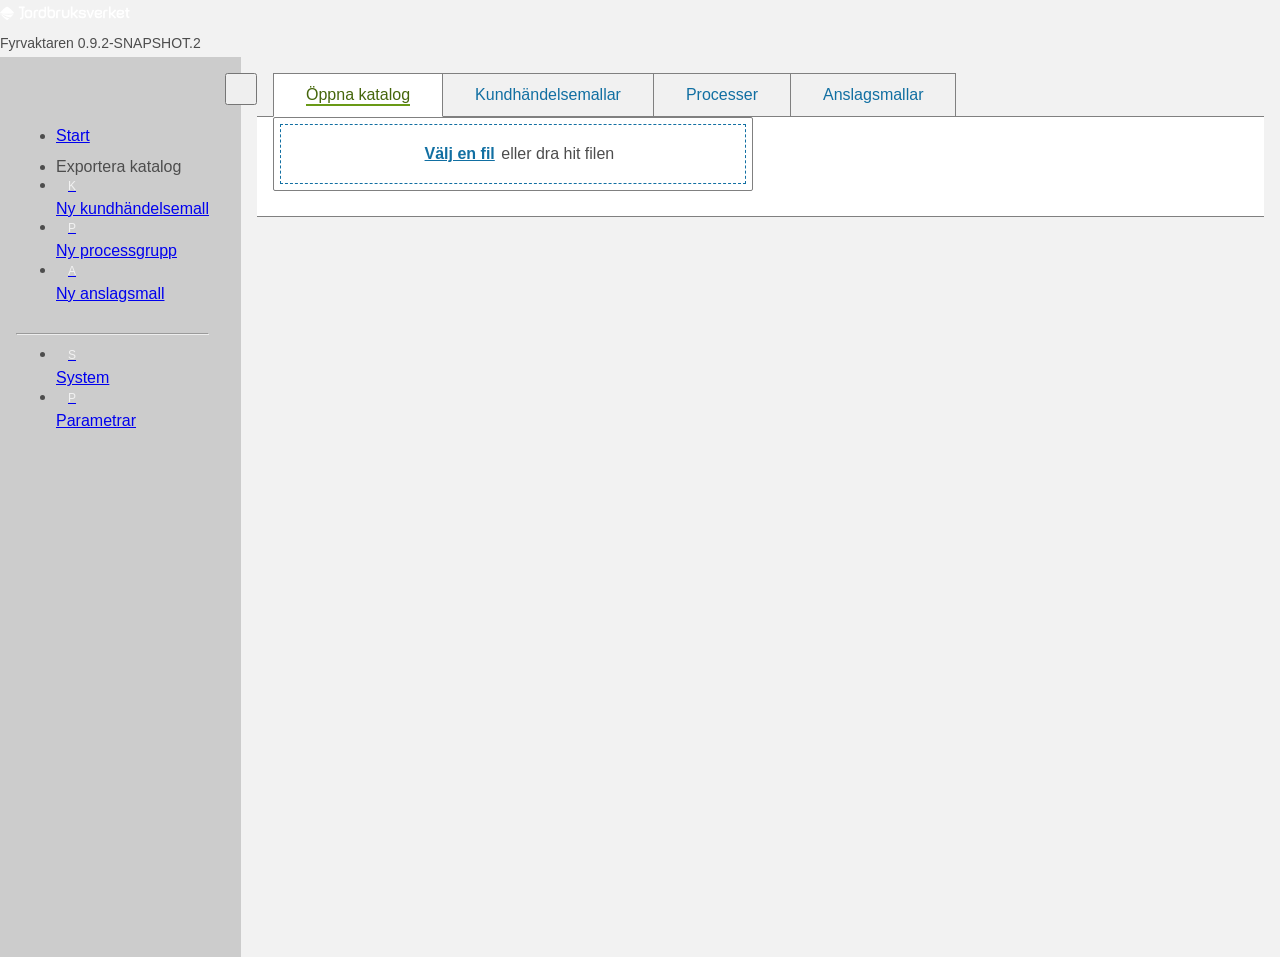
==== fyrvaktaren/index.html @ 2caffba8 "Flytta in Fyrvaktaren i en mapp" ====
<!doctype html>
<html lang="en" data-critters-container>
  <head>
    <meta charset="utf-8">
    <title>Fyrvaktaren</title>
    <base href="/fyrvaktaren/">
    <meta name="viewport" content="width=device-width, initial-scale=1">
    <link rel="icon" type="image/x-icon" href="favicon.ico">
    <link rel="stylesheet" href="https://cdn.jordbruksverket.se/designsystem/20.3.1/package/dist/release/sjv-komponentbibliotek.css" integrity="sha512-sFJrvS9kCtWWqGk6fw1ATwOqtZa7MAdw3ae3l0AIB4wI7whxm4k8+V2vroWj+o5DaC3fN6zBPkkbUfRd3GzcyQ==" crossorigin="anonymous">
  <style>@import"https://cdn.jordbruksverket.se/designsystem/20.3.1/package/dist/release/sjv-bootstrap.css";:root{--sidenav-width:auto;--sidenav-collapsed-width:4em}body{margin:0 auto;background-color:#f2f2f2;color:#4d4d4d;width:100%;line-height:1.9;font-family:Open Sans,sans-serif}</style><link rel="stylesheet" href="styles-PXO7KJAD.css" media="print" onload="this.media='all'"><noscript><link rel="stylesheet" href="styles-PXO7KJAD.css"></noscript><link rel="stylesheet" href="sjv-ikoner-QLYN6N3Z.css" media="print" onload="this.media='all'"><noscript><link rel="stylesheet" href="sjv-ikoner-QLYN6N3Z.css"></noscript><link rel="preload" href="https://cdn.jordbruksverket.se/designsystem/20.3.1/package/dist/release/sjv-bootstrap.css" as="style"></head>
  <body>
    <fv-root></fv-root>
  <link rel="modulepreload" href="chunk-UCYB34JW.js"><script src="polyfills-6EAL64PA.js" type="module"></script><script src="main-O7UWILOM.js" type="module"></script></body>
</html>
---- fyrvaktaren/styles-PXO7KJAD.css ----
@import"https://cdn.jordbruksverket.se/designsystem/20.3.1/package/dist/release/sjv-bootstrap.css";.c-vertical-menu{width:100%}.c-vertical-menu ul{display:flex;flex-flow:column;list-style-type:none;margin:0;padding:0;overflow:hidden}.c-vertical-menu ul *{outline:none;vertical-align:middle}.c-vertical-menu ul li{background-color:transparent;list-style-type:none}.c-vertical-menu ul li a{width:100%;display:flex;text-decoration:none;font-family:Open Sans,sans-serif;font-size:.8125rem;color:#116fa2;padding:.75em 1em;transition:all .2s ease-in-out;background-color:transparent;line-height:1.2;cursor:pointer;overflow-wrap:break-word;word-wrap:break-word;-ms-word-break:break-all;word-break:break-all;word-break:break-word;-ms-hyphens:auto;-moz-hyphens:auto;-webkit-hyphens:auto;hyphens:auto}.c-vertical-menu ul li a:hover{background:#fff;color:#0b4666;box-shadow:inset 0 0 0 .1538em #fff,inset .3077em 0 #116fa2}.c-vertical-menu ul li a:focus{background-color:#fff}.c-vertical-menu ul li a:active,.c-vertical-menu ul li a:focus{border-color:#fff;box-shadow:inset 0 0 0 .1538em #fff,inset 0 0 0 .3077em #84bd00;color:#45660b}.c-vertical-menu ul li a:active{background-color:#daebbe;transition:all .1s ease-out}.c-vertical-menu ul li a:focus:hover{background:#fff;box-shadow:inset 0 0 0 .2308em #fff,inset .7692em 0 #84bd00;color:#45660b}.c-vertical-menu ul li a.active,.c-vertical-menu ul li a.menuitem--active{box-shadow:inset 0 0 0 .1538em #f2f2f2,inset .3077em 0 #84bd00;color:#45660b}.c-vertical-menu ul li a.active:hover,.c-vertical-menu ul li a.menuitem--active:hover{background:#fff;box-shadow:inset 0 0 0 .2308em #fff,inset .7692em 0 #84bd00}.c-vertical-menu ul li a.active:focus,.c-vertical-menu ul li a.menuitem--active:focus{background-color:#fff;border-color:#fff;box-shadow:inset 0 0 0 .1538em #fff,inset 0 0 0 .3077em #84bd00;color:#45660b}.c-vertical-menu ul li a.active:focus:hover,.c-vertical-menu ul li a.menuitem--active:focus:hover{box-shadow:inset 0 0 0 .2308em #fff,inset .7692em 0 #84bd00;background-color:#daebbe}.c-btn,.c-btn--large,.c-btn--medium,.c-btn--small,.c-btn-text--large,.c-btn-text--medium,.c-btn-text--small,.c-primary-btn--large,.c-primary-btn--medium,.c-primary-btn--small{font-size:1rem;font-family:Open Sans,sans-serif;outline:none;cursor:pointer;position:relative;text-align:center;text-decoration:none;display:inline-flex;align-items:center;gap:.5rem;justify-content:center}.c-btn--large .button-icon--left,.c-btn--medium .button-icon--left,.c-btn--small .button-icon--left,.c-btn-text--large .button-icon--left,.c-btn-text--medium .button-icon--left,.c-btn-text--small .button-icon--left,.c-btn .button-icon--left,.c-primary-btn--large .button-icon--left,.c-primary-btn--medium .button-icon--left,.c-primary-btn--small .button-icon--left{margin-right:unset}.c-btn--large .button-icon--right,.c-btn--medium .button-icon--right,.c-btn--small .button-icon--right,.c-btn-text--large .button-icon--right,.c-btn-text--medium .button-icon--right,.c-btn-text--small .button-icon--right,.c-btn .button-icon--right,.c-primary-btn--large .button-icon--right,.c-primary-btn--medium .button-icon--right,.c-primary-btn--small .button-icon--right{margin-left:unset}.c-primary-btn--large,.c-primary-btn--medium,.c-primary-btn--small{padding:.75rem 3rem;line-height:1.7;border:.125rem solid transparent;border-radius:.1875rem;box-shadow:none;background:#116fa2;color:#fff}.c-primary-btn--large *,.c-primary-btn--medium *,.c-primary-btn--small *{line-height:inherit}.c-primary-btn--large:after,.c-primary-btn--medium:after,.c-primary-btn--small:after{border-radius:.1875rem;background-color:#b8e1fc;content:"";height:0;left:.125rem;position:absolute;bottom:.125rem;width:calc(100% - .25rem);transition:height .15s ease-out}.c-primary-btn--large.hover,.c-primary-btn--large:hover,.c-primary-btn--medium:hover,.c-primary-btn--small:hover,.hover.c-primary-btn--medium,.hover.c-primary-btn--small{background:#0b4666}.c-primary-btn--large.hover,.c-primary-btn--large:hover:after,.c-primary-btn--medium:hover:after,.c-primary-btn--small:hover:after,.hover.c-primary-btn--medium,.hover.c-primary-btn--small{height:.125rem}.c-primary-btn--large.focus,.c-primary-btn--large:focus-visible,.c-primary-btn--medium:focus-visible,.c-primary-btn--small:focus-visible,.focus.c-primary-btn--medium,.focus.c-primary-btn--small{outline:.125rem solid #699917;outline-offset:1px}.c-primary-btn--large.disabled,.c-primary-btn--large:disabled,.c-primary-btn--medium:disabled,.c-primary-btn--small:disabled,.disabled.c-primary-btn--medium,.disabled.c-primary-btn--small{pointer-events:none;background-color:#0003;color:#00000059}.c-primary-btn--medium{padding:.5rem 1.5rem;line-height:1.7;font-size:1rem}.c-primary-btn--medium *{line-height:inherit}.c-primary-btn--small{padding:.375rem 1rem;line-height:1.5;font-size:.8125rem}.c-primary-btn--small *{line-height:inherit}.c-primary-btn--small.hover,.c-primary-btn--small:hover:after{height:.125rem}.c-btn--large,.c-btn--medium,.c-btn--small{border:.125rem solid #116fa2;border-radius:.1875rem;box-shadow:none;padding:.75rem 2rem;line-height:1.7;transition:background-color .15s ease-out;background:linear-gradient(90deg,#fffffff2,#fffffff2),#fff;color:#0b4666d9}.c-btn--large *,.c-btn--medium *,.c-btn--small *{line-height:inherit}.c-btn--large:after,.c-btn--medium:after,.c-btn--small:after{border-radius:.1875rem;background-color:#116fa2;content:"";height:0;left:1px;position:absolute;bottom:1px;width:calc(100% - .125rem);transition:height .15s ease-out}.c-btn--large.hover,.c-btn--large:hover,.c-btn--medium:hover,.c-btn--small:hover,.hover.c-btn--medium,.hover.c-btn--small{background:linear-gradient(90deg,#fffffff2,#fffffff2),#116fa2}.c-btn--large.hover,.c-btn--large:hover:after,.c-btn--medium:hover:after,.c-btn--small:hover:after,.hover.c-btn--medium,.hover.c-btn--small{height:.125rem}.c-btn--large.focus,.c-btn--large:focus-visible,.c-btn--medium:focus-visible,.c-btn--small:focus-visible,.focus.c-btn--medium,.focus.c-btn--small{outline:.125rem solid #699917;outline-offset:1px}.c-btn--large.disabled,.c-btn--large:disabled,.c-btn--medium:disabled,.c-btn--small:disabled,.disabled.c-btn--medium,.disabled.c-btn--small{pointer-events:none;background:#00000026;border-color:#00000059;color:#00000059}.c-btn--medium{padding:.5rem .75rem;line-height:1.7;font-size:1rem}.c-btn--medium *{line-height:inherit}.c-btn--small{padding:.375rem .5rem;line-height:1.5;font-size:.8125rem}.c-btn--small *{line-height:inherit}.c-btn--small:hover:after{height:.125rem}.c-btn-text--large,.c-btn-text--medium,.c-btn-text--small{border-radius:.1875rem;padding:.75rem 2rem;line-height:1.7;transition:background-color .15s ease-out;border:.0625rem solid rgba(17,111,162,.3);color:#0b4666d9;background-color:#116fa205}.c-btn-text--large *,.c-btn-text--medium *,.c-btn-text--small *{line-height:inherit}.c-btn-text--large:after,.c-btn-text--medium:after,.c-btn-text--small:after{border-radius:.1875rem;background-color:#116fa2;content:"";height:0;left:0;position:absolute;bottom:0;width:100%;transition:height .15s ease-out}.c-btn-text--large.hover,.c-btn-text--large:hover,.c-btn-text--medium:hover,.c-btn-text--small:hover,.hover.c-btn-text--medium,.hover.c-btn-text--small{background-color:#116fa200}.c-btn-text--large.hover,.c-btn-text--large:hover:after,.c-btn-text--medium:hover:after,.c-btn-text--small:hover:after,.hover.c-btn-text--medium,.hover.c-btn-text--small{height:.1875rem}.c-btn-text--large.focus,.c-btn-text--large:focus-visible,.c-btn-text--medium:focus-visible,.c-btn-text--small:focus-visible,.focus.c-btn-text--medium,.focus.c-btn-text--small{outline:.125rem solid #699917;outline-offset:1px}.c-btn-text--large.disabled,.c-btn-text--large:disabled,.c-btn-text--medium:disabled,.c-btn-text--small:disabled,.disabled.c-btn-text--medium,.disabled.c-btn-text--small{pointer-events:none;background-color:#00000026;border:.0625rem solid rgba(0,0,0,.15);color:#00000059}.c-btn-text--medium{padding:.5rem .75rem;line-height:1.7}.c-btn-text--medium *{line-height:inherit}.c-btn-text--small{padding:.375rem .5rem;line-height:1.5;font-size:.8125rem}.c-btn-text--small *{line-height:inherit}.c-btn-text--small.hover,.c-btn-text--small:hover:after{height:.125rem}@media only screen and (max-width: 48em){.c-btn--large,.c-btn--medium,.c-btn--small,.c-btn-text--large,.c-btn-text--medium,.c-btn-text--small,.c-primary-btn--large,.c-primary-btn--medium,.c-primary-btn--small{width:100%;margin-right:0;margin-bottom:1rem}}:root{--sidenav-width: auto;--sidenav-collapsed-width: 4em}body{margin:0 auto;background-color:#f2f2f2;color:#4d4d4d;width:100%;line-height:1.9;font-family:Open Sans,sans-serif}.c-table{font-size:.875rem}.no-wrap{text-wrap:nowrap}.c-btn--medium{background-color:#fff}
---- fyrvaktaren/styles-PXO7KJAD.css ----
@import"https://cdn.jordbruksverket.se/designsystem/20.3.1/package/dist/release/sjv-bootstrap.css";.c-vertical-menu{width:100%}.c-vertical-menu ul{display:flex;flex-flow:column;list-style-type:none;margin:0;padding:0;overflow:hidden}.c-vertical-menu ul *{outline:none;vertical-align:middle}.c-vertical-menu ul li{background-color:transparent;list-style-type:none}.c-vertical-menu ul li a{width:100%;display:flex;text-decoration:none;font-family:Open Sans,sans-serif;font-size:.8125rem;color:#116fa2;padding:.75em 1em;transition:all .2s ease-in-out;background-color:transparent;line-height:1.2;cursor:pointer;overflow-wrap:break-word;word-wrap:break-word;-ms-word-break:break-all;word-break:break-all;word-break:break-word;-ms-hyphens:auto;-moz-hyphens:auto;-webkit-hyphens:auto;hyphens:auto}.c-vertical-menu ul li a:hover{background:#fff;color:#0b4666;box-shadow:inset 0 0 0 .1538em #fff,inset .3077em 0 #116fa2}.c-vertical-menu ul li a:focus{background-color:#fff}.c-vertical-menu ul li a:active,.c-vertical-menu ul li a:focus{border-color:#fff;box-shadow:inset 0 0 0 .1538em #fff,inset 0 0 0 .3077em #84bd00;color:#45660b}.c-vertical-menu ul li a:active{background-color:#daebbe;transition:all .1s ease-out}.c-vertical-menu ul li a:focus:hover{background:#fff;box-shadow:inset 0 0 0 .2308em #fff,inset .7692em 0 #84bd00;color:#45660b}.c-vertical-menu ul li a.active,.c-vertical-menu ul li a.menuitem--active{box-shadow:inset 0 0 0 .1538em #f2f2f2,inset .3077em 0 #84bd00;color:#45660b}.c-vertical-menu ul li a.active:hover,.c-vertical-menu ul li a.menuitem--active:hover{background:#fff;box-shadow:inset 0 0 0 .2308em #fff,inset .7692em 0 #84bd00}.c-vertical-menu ul li a.active:focus,.c-vertical-menu ul li a.menuitem--active:focus{background-color:#fff;border-color:#fff;box-shadow:inset 0 0 0 .1538em #fff,inset 0 0 0 .3077em #84bd00;color:#45660b}.c-vertical-menu ul li a.active:focus:hover,.c-vertical-menu ul li a.menuitem--active:focus:hover{box-shadow:inset 0 0 0 .2308em #fff,inset .7692em 0 #84bd00;background-color:#daebbe}.c-btn,.c-btn--large,.c-btn--medium,.c-btn--small,.c-btn-text--large,.c-btn-text--medium,.c-btn-text--small,.c-primary-btn--large,.c-primary-btn--medium,.c-primary-btn--small{font-size:1rem;font-family:Open Sans,sans-serif;outline:none;cursor:pointer;position:relative;text-align:center;text-decoration:none;display:inline-flex;align-items:center;gap:.5rem;justify-content:center}.c-btn--large .button-icon--left,.c-btn--medium .button-icon--left,.c-btn--small .button-icon--left,.c-btn-text--large .button-icon--left,.c-btn-text--medium .button-icon--left,.c-btn-text--small .button-icon--left,.c-btn .button-icon--left,.c-primary-btn--large .button-icon--left,.c-primary-btn--medium .button-icon--left,.c-primary-btn--small .button-icon--left{margin-right:unset}.c-btn--large .button-icon--right,.c-btn--medium .button-icon--right,.c-btn--small .button-icon--right,.c-btn-text--large .button-icon--right,.c-btn-text--medium .button-icon--right,.c-btn-text--small .button-icon--right,.c-btn .button-icon--right,.c-primary-btn--large .button-icon--right,.c-primary-btn--medium .button-icon--right,.c-primary-btn--small .button-icon--right{margin-left:unset}.c-primary-btn--large,.c-primary-btn--medium,.c-primary-btn--small{padding:.75rem 3rem;line-height:1.7;border:.125rem solid transparent;border-radius:.1875rem;box-shadow:none;background:#116fa2;color:#fff}.c-primary-btn--large *,.c-primary-btn--medium *,.c-primary-btn--small *{line-height:inherit}.c-primary-btn--large:after,.c-primary-btn--medium:after,.c-primary-btn--small:after{border-radius:.1875rem;background-color:#b8e1fc;content:"";height:0;left:.125rem;position:absolute;bottom:.125rem;width:calc(100% - .25rem);transition:height .15s ease-out}.c-primary-btn--large.hover,.c-primary-btn--large:hover,.c-primary-btn--medium:hover,.c-primary-btn--small:hover,.hover.c-primary-btn--medium,.hover.c-primary-btn--small{background:#0b4666}.c-primary-btn--large.hover,.c-primary-btn--large:hover:after,.c-primary-btn--medium:hover:after,.c-primary-btn--small:hover:after,.hover.c-primary-btn--medium,.hover.c-primary-btn--small{height:.125rem}.c-primary-btn--large.focus,.c-primary-btn--large:focus-visible,.c-primary-btn--medium:focus-visible,.c-primary-btn--small:focus-visible,.focus.c-primary-btn--medium,.focus.c-primary-btn--small{outline:.125rem solid #699917;outline-offset:1px}.c-primary-btn--large.disabled,.c-primary-btn--large:disabled,.c-primary-btn--medium:disabled,.c-primary-btn--small:disabled,.disabled.c-primary-btn--medium,.disabled.c-primary-btn--small{pointer-events:none;background-color:#0003;color:#00000059}.c-primary-btn--medium{padding:.5rem 1.5rem;line-height:1.7;font-size:1rem}.c-primary-btn--medium *{line-height:inherit}.c-primary-btn--small{padding:.375rem 1rem;line-height:1.5;font-size:.8125rem}.c-primary-btn--small *{line-height:inherit}.c-primary-btn--small.hover,.c-primary-btn--small:hover:after{height:.125rem}.c-btn--large,.c-btn--medium,.c-btn--small{border:.125rem solid #116fa2;border-radius:.1875rem;box-shadow:none;padding:.75rem 2rem;line-height:1.7;transition:background-color .15s ease-out;background:linear-gradient(90deg,#fffffff2,#fffffff2),#fff;color:#0b4666d9}.c-btn--large *,.c-btn--medium *,.c-btn--small *{line-height:inherit}.c-btn--large:after,.c-btn--medium:after,.c-btn--small:after{border-radius:.1875rem;background-color:#116fa2;content:"";height:0;left:1px;position:absolute;bottom:1px;width:calc(100% - .125rem);transition:height .15s ease-out}.c-btn--large.hover,.c-btn--large:hover,.c-btn--medium:hover,.c-btn--small:hover,.hover.c-btn--medium,.hover.c-btn--small{background:linear-gradient(90deg,#fffffff2,#fffffff2),#116fa2}.c-btn--large.hover,.c-btn--large:hover:after,.c-btn--medium:hover:after,.c-btn--small:hover:after,.hover.c-btn--medium,.hover.c-btn--small{height:.125rem}.c-btn--large.focus,.c-btn--large:focus-visible,.c-btn--medium:focus-visible,.c-btn--small:focus-visible,.focus.c-btn--medium,.focus.c-btn--small{outline:.125rem solid #699917;outline-offset:1px}.c-btn--large.disabled,.c-btn--large:disabled,.c-btn--medium:disabled,.c-btn--small:disabled,.disabled.c-btn--medium,.disabled.c-btn--small{pointer-events:none;background:#00000026;border-color:#00000059;color:#00000059}.c-btn--medium{padding:.5rem .75rem;line-height:1.7;font-size:1rem}.c-btn--medium *{line-height:inherit}.c-btn--small{padding:.375rem .5rem;line-height:1.5;font-size:.8125rem}.c-btn--small *{line-height:inherit}.c-btn--small:hover:after{height:.125rem}.c-btn-text--large,.c-btn-text--medium,.c-btn-text--small{border-radius:.1875rem;padding:.75rem 2rem;line-height:1.7;transition:background-color .15s ease-out;border:.0625rem solid rgba(17,111,162,.3);color:#0b4666d9;background-color:#116fa205}.c-btn-text--large *,.c-btn-text--medium *,.c-btn-text--small *{line-height:inherit}.c-btn-text--large:after,.c-btn-text--medium:after,.c-btn-text--small:after{border-radius:.1875rem;background-color:#116fa2;content:"";height:0;left:0;position:absolute;bottom:0;width:100%;transition:height .15s ease-out}.c-btn-text--large.hover,.c-btn-text--large:hover,.c-btn-text--medium:hover,.c-btn-text--small:hover,.hover.c-btn-text--medium,.hover.c-btn-text--small{background-color:#116fa200}.c-btn-text--large.hover,.c-btn-text--large:hover:after,.c-btn-text--medium:hover:after,.c-btn-text--small:hover:after,.hover.c-btn-text--medium,.hover.c-btn-text--small{height:.1875rem}.c-btn-text--large.focus,.c-btn-text--large:focus-visible,.c-btn-text--medium:focus-visible,.c-btn-text--small:focus-visible,.focus.c-btn-text--medium,.focus.c-btn-text--small{outline:.125rem solid #699917;outline-offset:1px}.c-btn-text--large.disabled,.c-btn-text--large:disabled,.c-btn-text--medium:disabled,.c-btn-text--small:disabled,.disabled.c-btn-text--medium,.disabled.c-btn-text--small{pointer-events:none;background-color:#00000026;border:.0625rem solid rgba(0,0,0,.15);color:#00000059}.c-btn-text--medium{padding:.5rem .75rem;line-height:1.7}.c-btn-text--medium *{line-height:inherit}.c-btn-text--small{padding:.375rem .5rem;line-height:1.5;font-size:.8125rem}.c-btn-text--small *{line-height:inherit}.c-btn-text--small.hover,.c-btn-text--small:hover:after{height:.125rem}@media only screen and (max-width: 48em){.c-btn--large,.c-btn--medium,.c-btn--small,.c-btn-text--large,.c-btn-text--medium,.c-btn-text--small,.c-primary-btn--large,.c-primary-btn--medium,.c-primary-btn--small{width:100%;margin-right:0;margin-bottom:1rem}}:root{--sidenav-width: auto;--sidenav-collapsed-width: 4em}body{margin:0 auto;background-color:#f2f2f2;color:#4d4d4d;width:100%;line-height:1.9;font-family:Open Sans,sans-serif}.c-table{font-size:.875rem}.no-wrap{text-wrap:nowrap}.c-btn--medium{background-color:#fff}
---- fyrvaktaren/sjv-ikoner-QLYN6N3Z.css ----
@font-face{font-family:sjv-icon-fonts;src:url([data-uri]) format("woff"),url([data-uri]) format("truetype");font-weight:400;font-style:normal}
---- fyrvaktaren/sjv-ikoner-QLYN6N3Z.css ----
@font-face{font-family:sjv-icon-fonts;src:url([data-uri]) format("woff"),url([data-uri]) format("truetype");font-weight:400;font-style:normal}
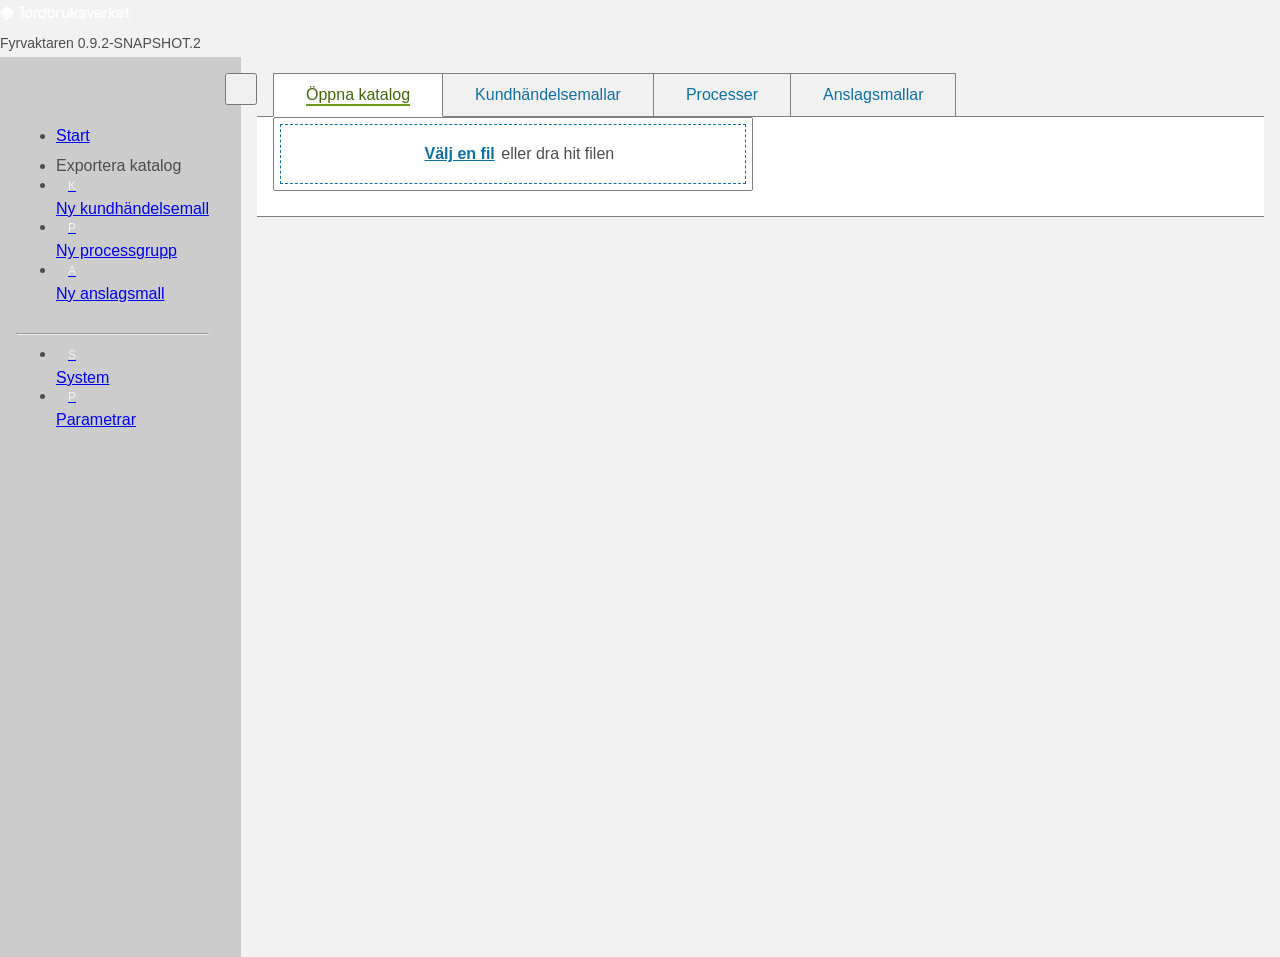
==== commit 64d8101c: "Stöd uppdateratDatum" ====
--- a/fyrvaktaren/index.html
+++ b/fyrvaktaren/index.html
@@ -10,5 +10,5 @@
   <style>@import"https://cdn.jordbruksverket.se/designsystem/20.3.1/package/dist/release/sjv-bootstrap.css";:root{--sidenav-width:auto;--sidenav-collapsed-width:4em}body{margin:0 auto;background-color:#f2f2f2;color:#4d4d4d;width:100%;line-height:1.9;font-family:Open Sans,sans-serif}</style><link rel="stylesheet" href="styles-PXO7KJAD.css" media="print" onload="this.media='all'"><noscript><link rel="stylesheet" href="styles-PXO7KJAD.css"></noscript><link rel="stylesheet" href="sjv-ikoner-QLYN6N3Z.css" media="print" onload="this.media='all'"><noscript><link rel="stylesheet" href="sjv-ikoner-QLYN6N3Z.css"></noscript><link rel="preload" href="https://cdn.jordbruksverket.se/designsystem/20.3.1/package/dist/release/sjv-bootstrap.css" as="style"></head>
   <body>
     <fv-root></fv-root>
-  <link rel="modulepreload" href="chunk-UCYB34JW.js"><script src="polyfills-6EAL64PA.js" type="module"></script><script src="main-O7UWILOM.js" type="module"></script></body>
+  <link rel="modulepreload" href="chunk-UCYB34JW.js"><script src="polyfills-6EAL64PA.js" type="module"></script><script src="main-DSUSPBHK.js" type="module"></script></body>
 </html>
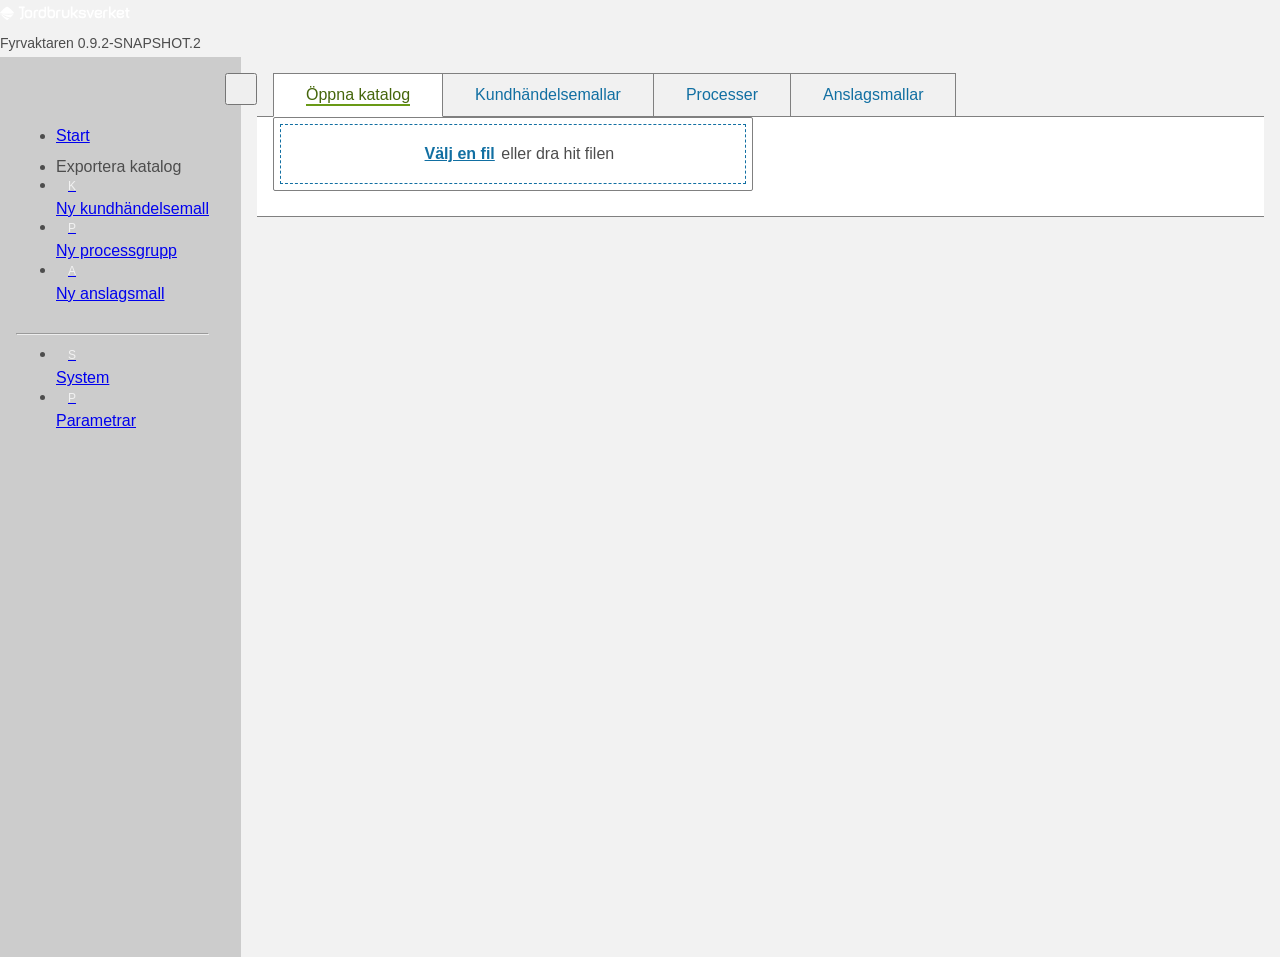
==== commit 9d604d4e: "Stöd redigera stegegenskaper" ====
--- a/fyrvaktaren/index.html
+++ b/fyrvaktaren/index.html
@@ -10,5 +10,5 @@
   <style>@import"https://cdn.jordbruksverket.se/designsystem/20.3.1/package/dist/release/sjv-bootstrap.css";:root{--sidenav-width:auto;--sidenav-collapsed-width:4em}body{margin:0 auto;background-color:#f2f2f2;color:#4d4d4d;width:100%;line-height:1.9;font-family:Open Sans,sans-serif}</style><link rel="stylesheet" href="styles-PXO7KJAD.css" media="print" onload="this.media='all'"><noscript><link rel="stylesheet" href="styles-PXO7KJAD.css"></noscript><link rel="stylesheet" href="sjv-ikoner-QLYN6N3Z.css" media="print" onload="this.media='all'"><noscript><link rel="stylesheet" href="sjv-ikoner-QLYN6N3Z.css"></noscript><link rel="preload" href="https://cdn.jordbruksverket.se/designsystem/20.3.1/package/dist/release/sjv-bootstrap.css" as="style"></head>
   <body>
     <fv-root></fv-root>
-  <link rel="modulepreload" href="chunk-UCYB34JW.js"><script src="polyfills-6EAL64PA.js" type="module"></script><script src="main-DSUSPBHK.js" type="module"></script></body>
+  <link rel="modulepreload" href="chunk-IV3ICEWE.js"><script src="polyfills-6EAL64PA.js" type="module"></script><script src="main-LRZN7JNK.js" type="module"></script></body>
 </html>
